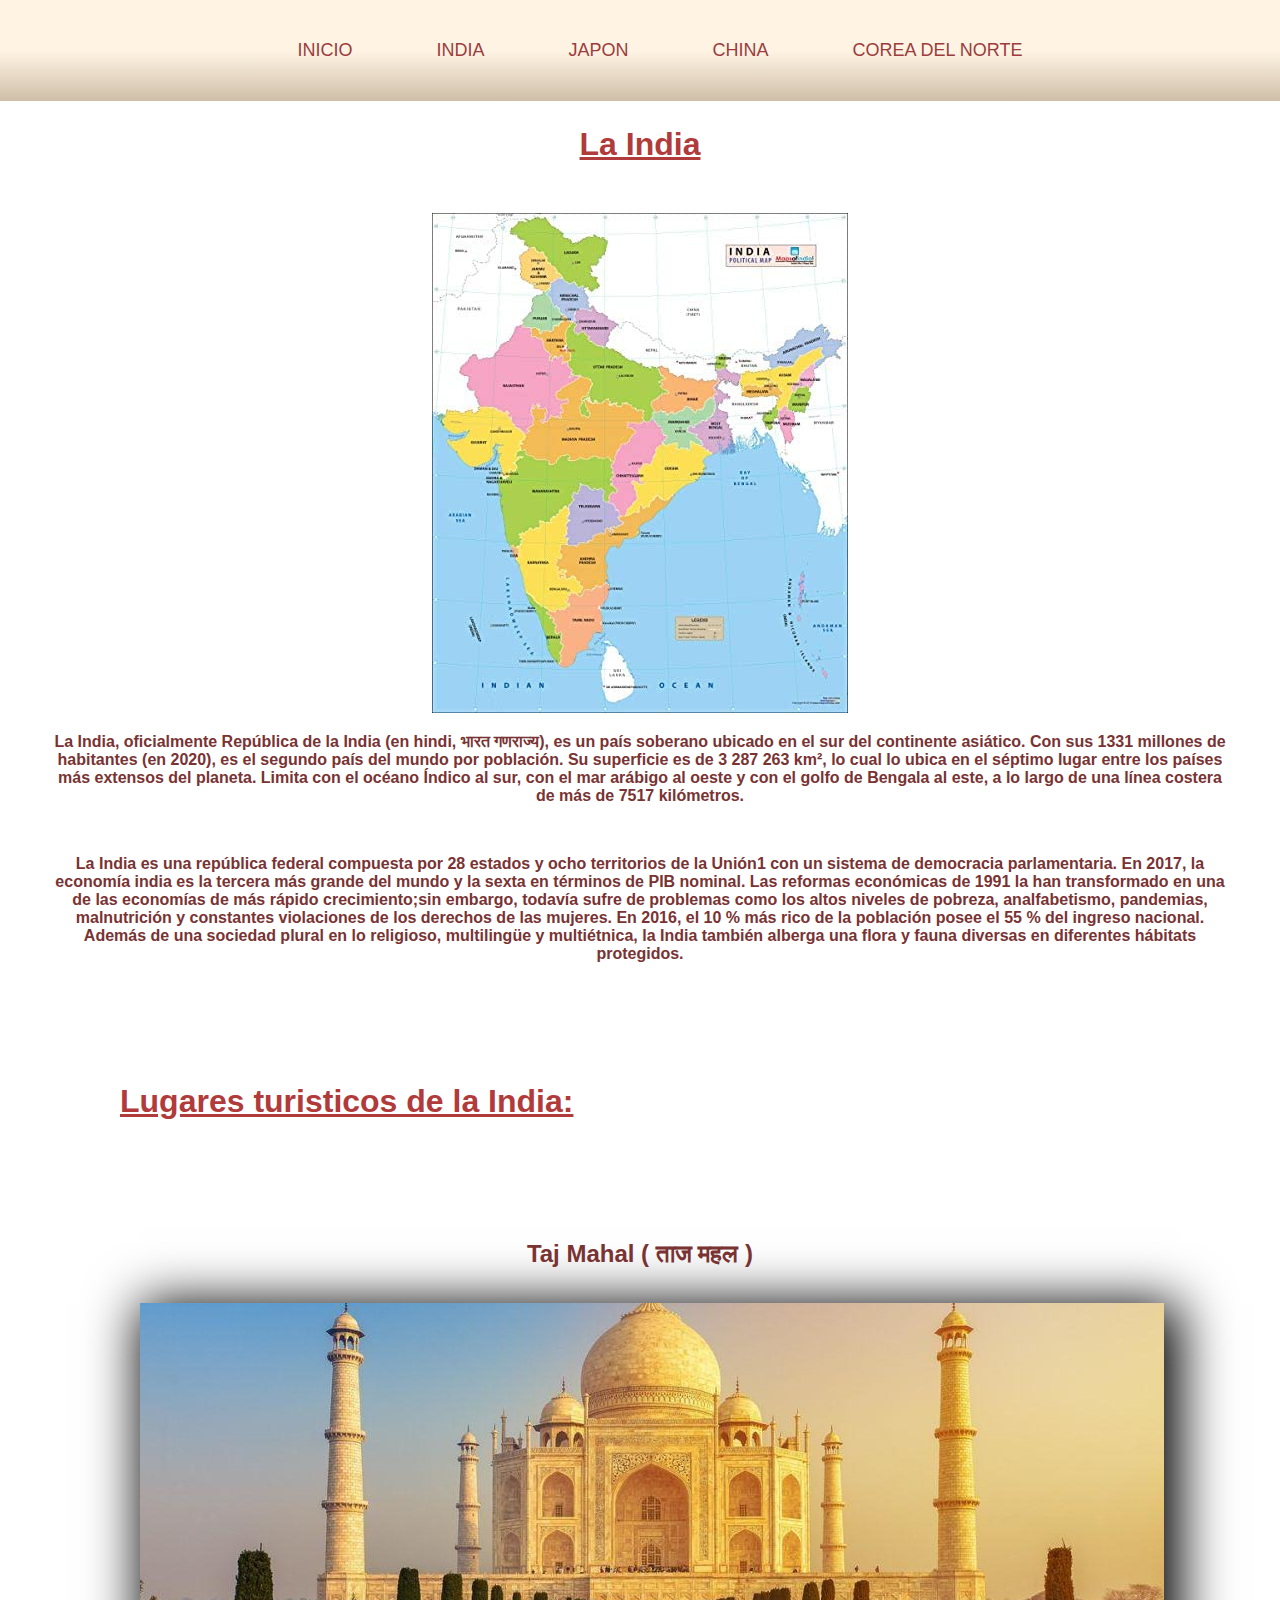
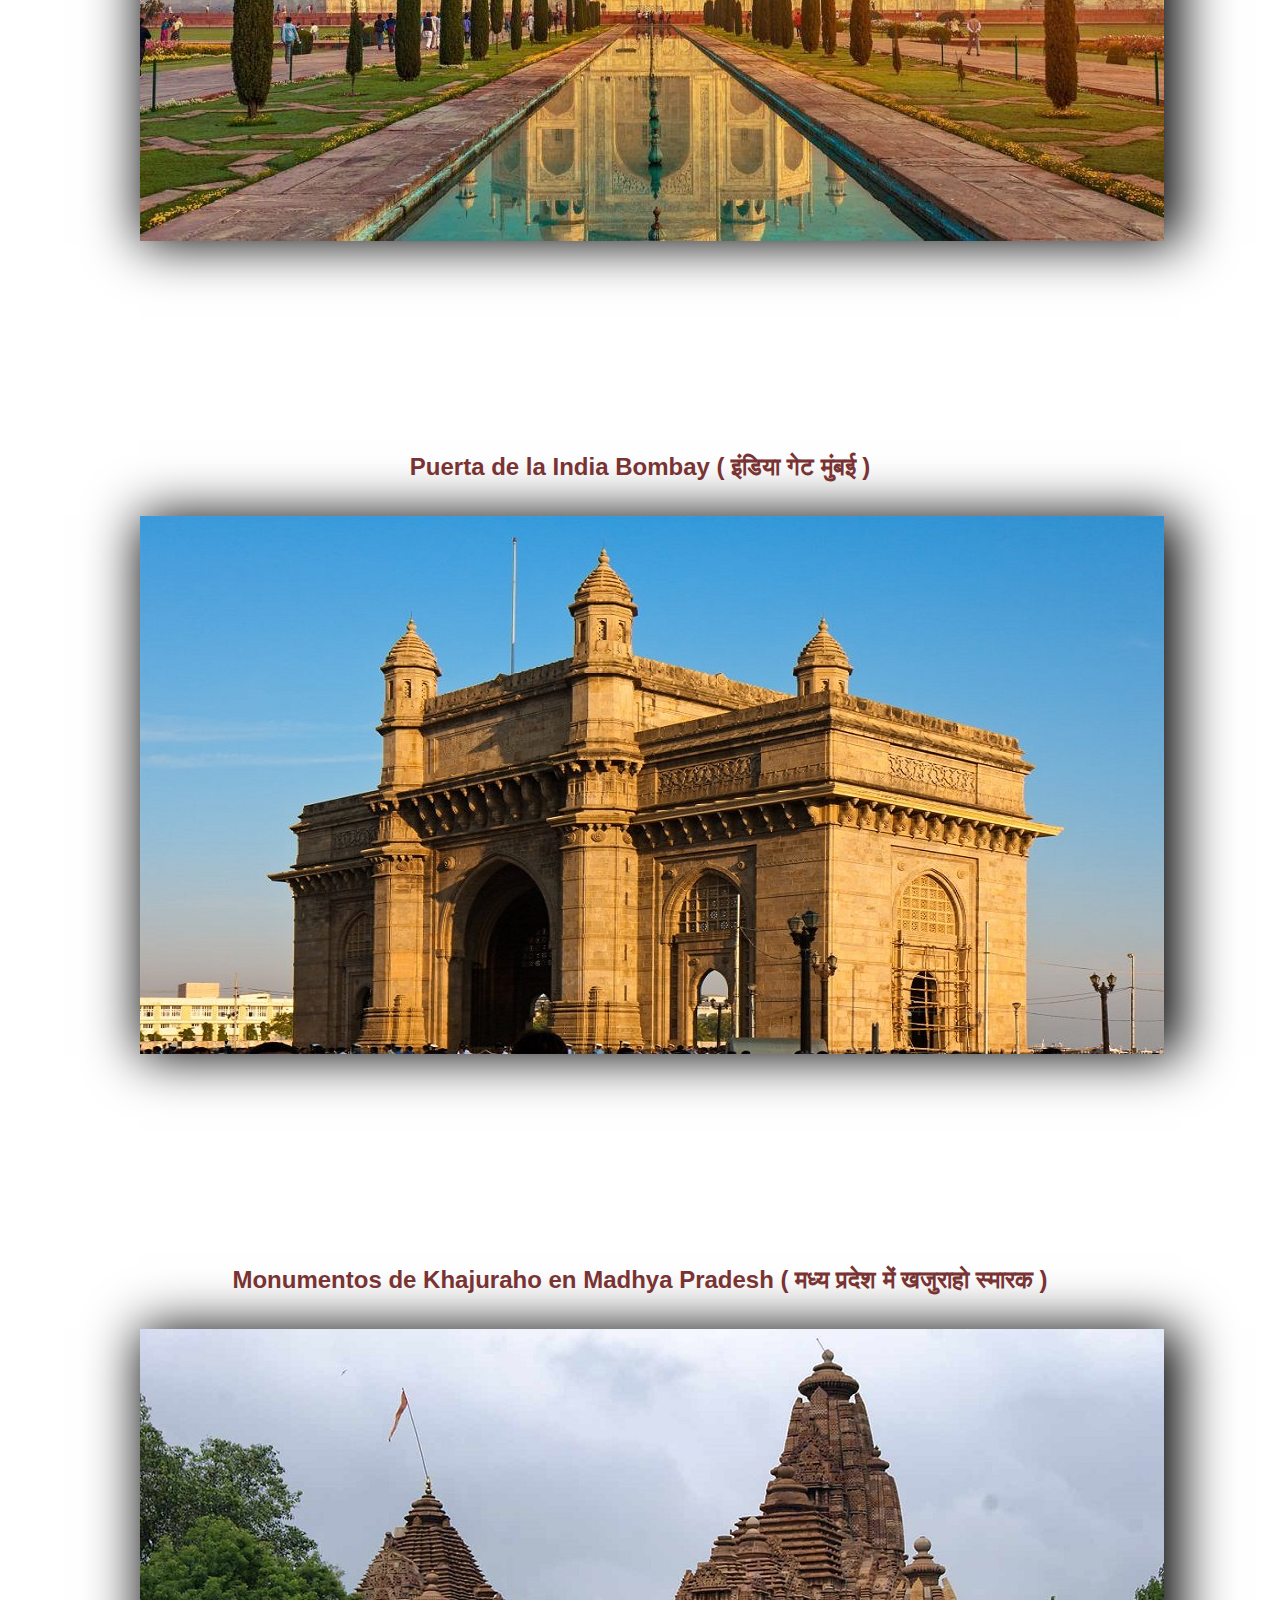
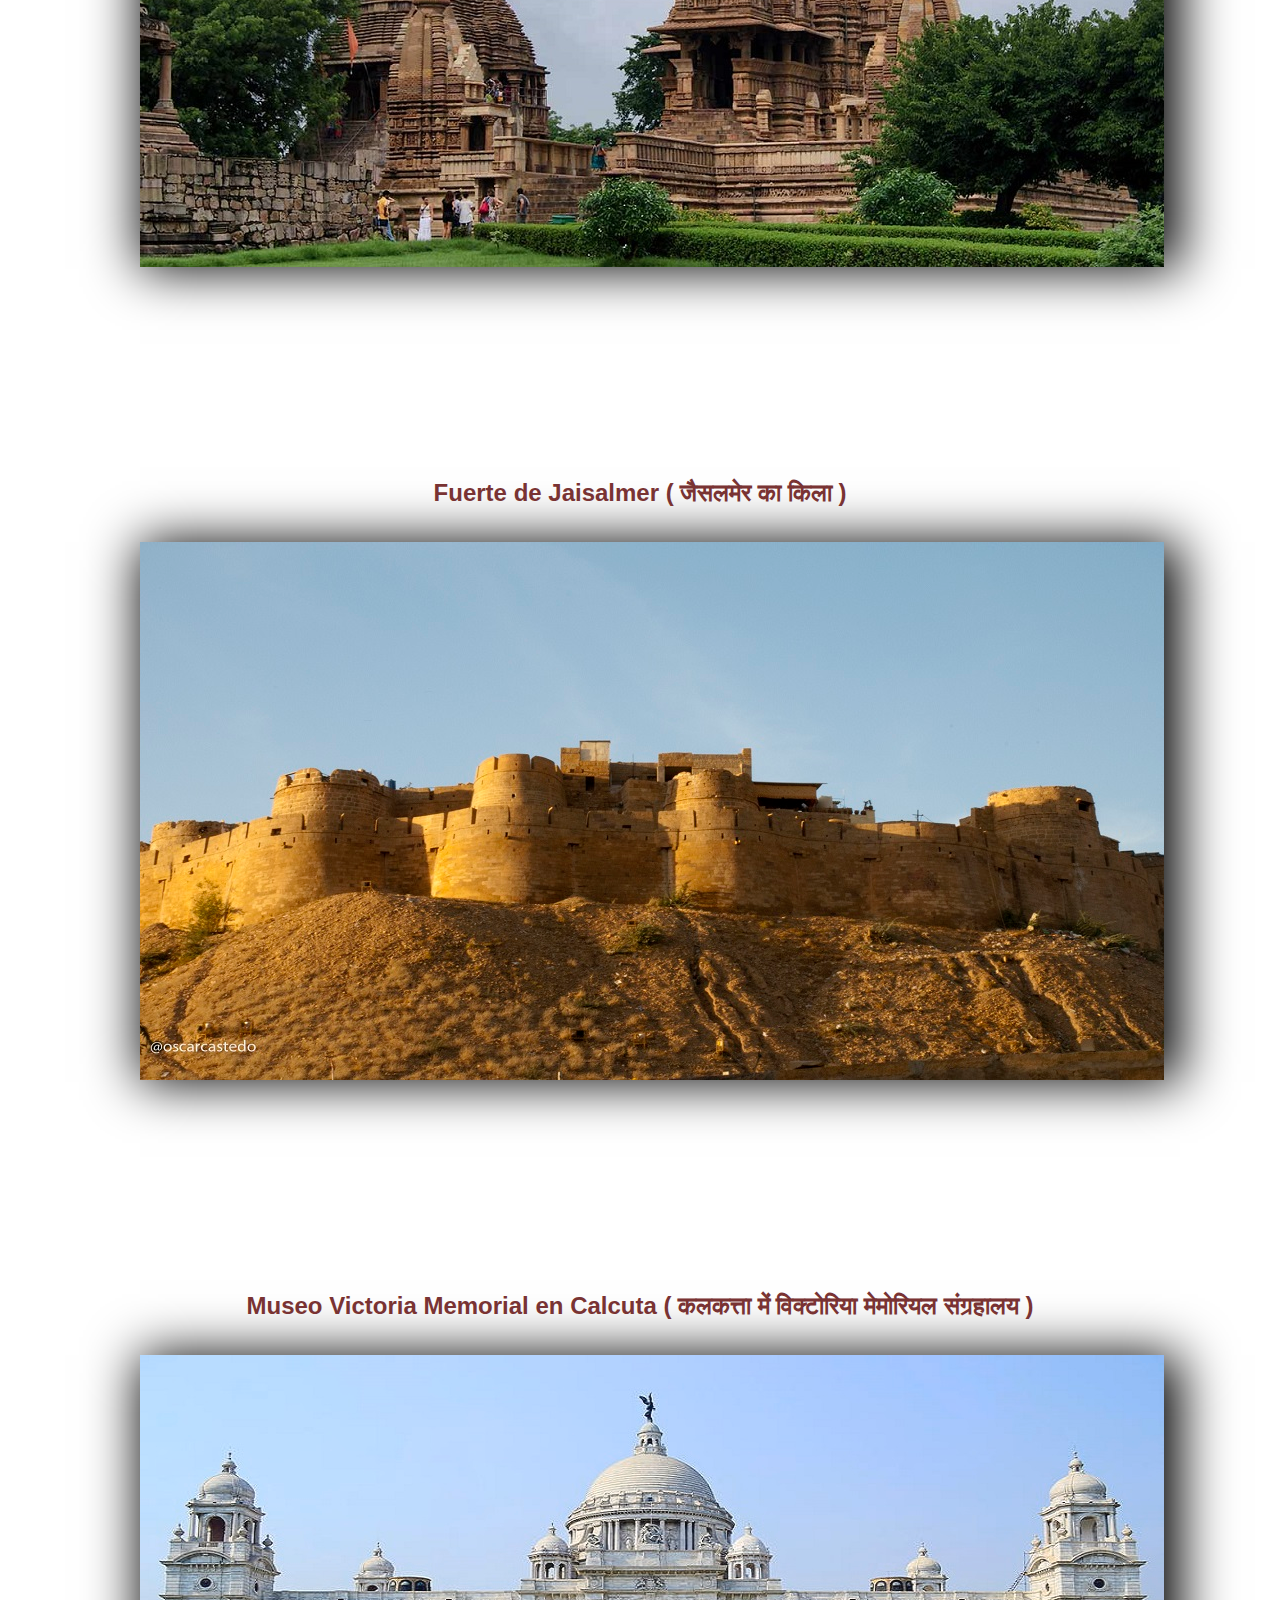
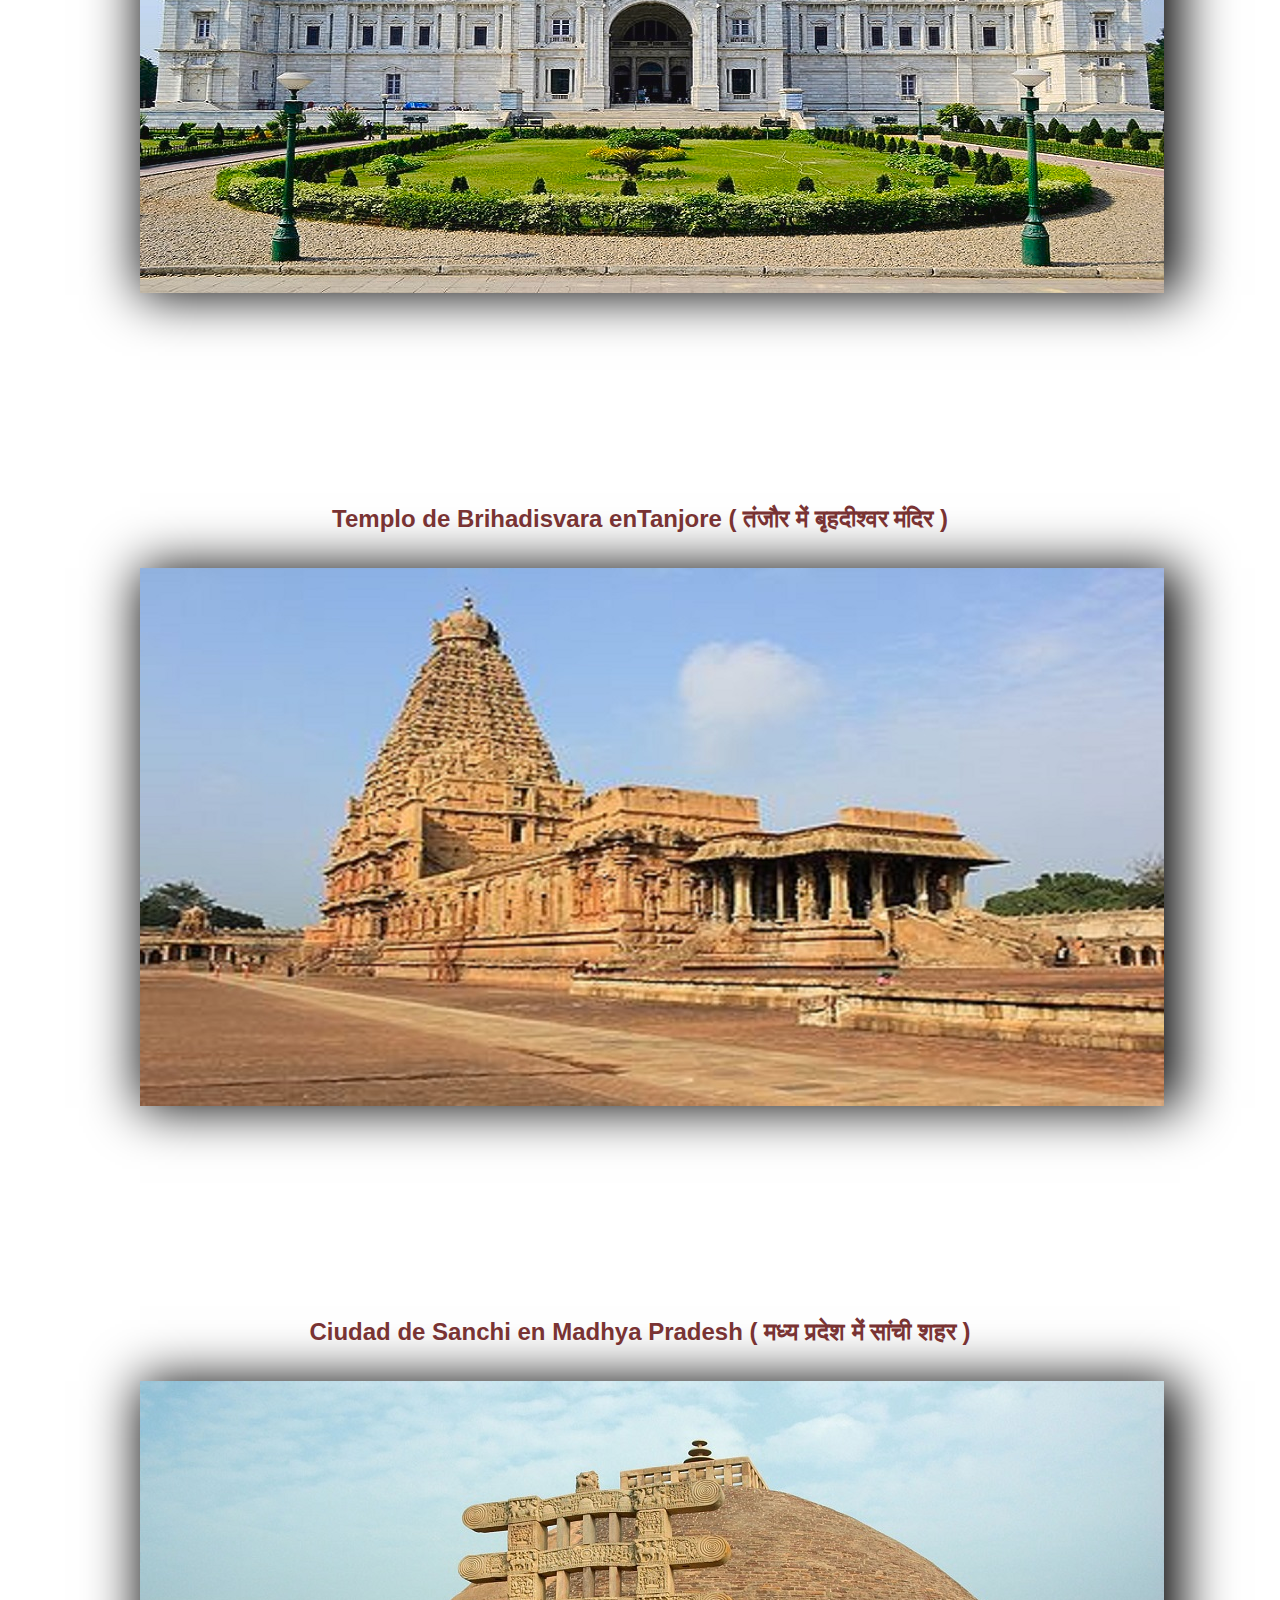
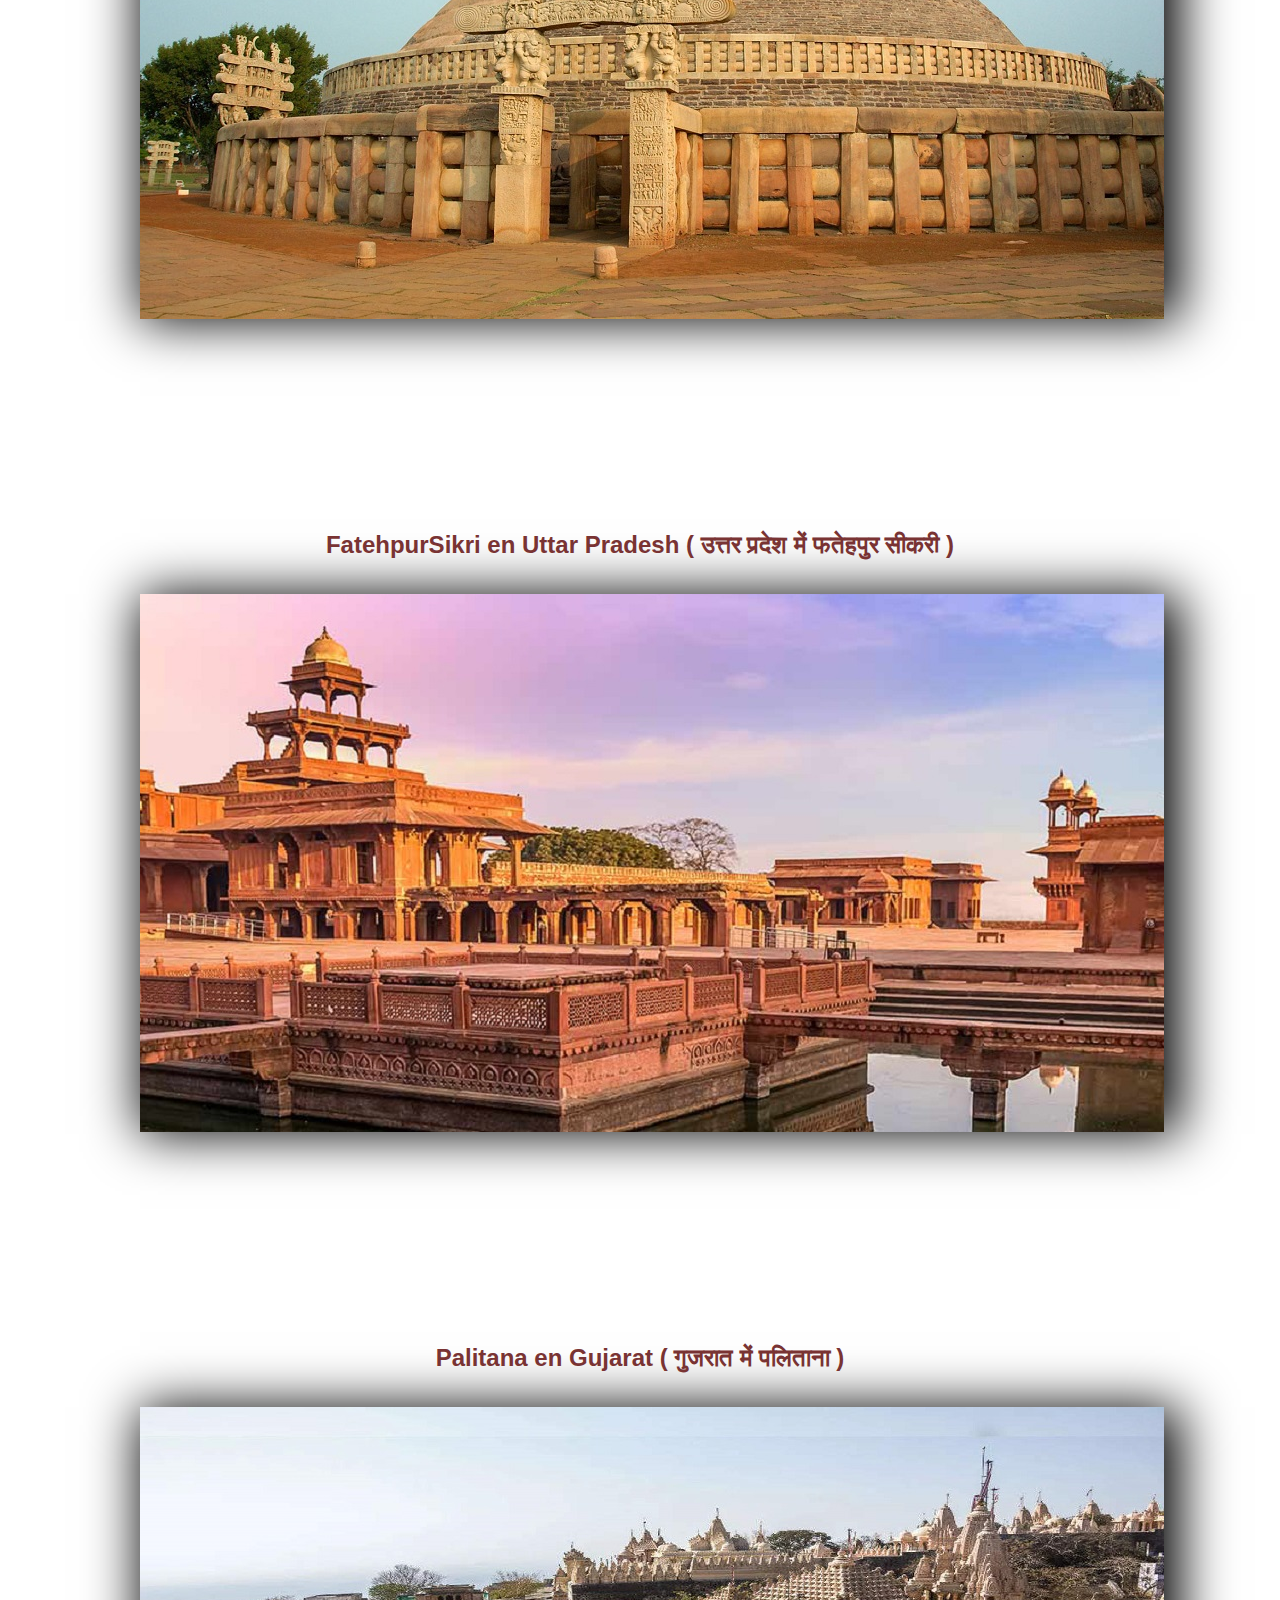
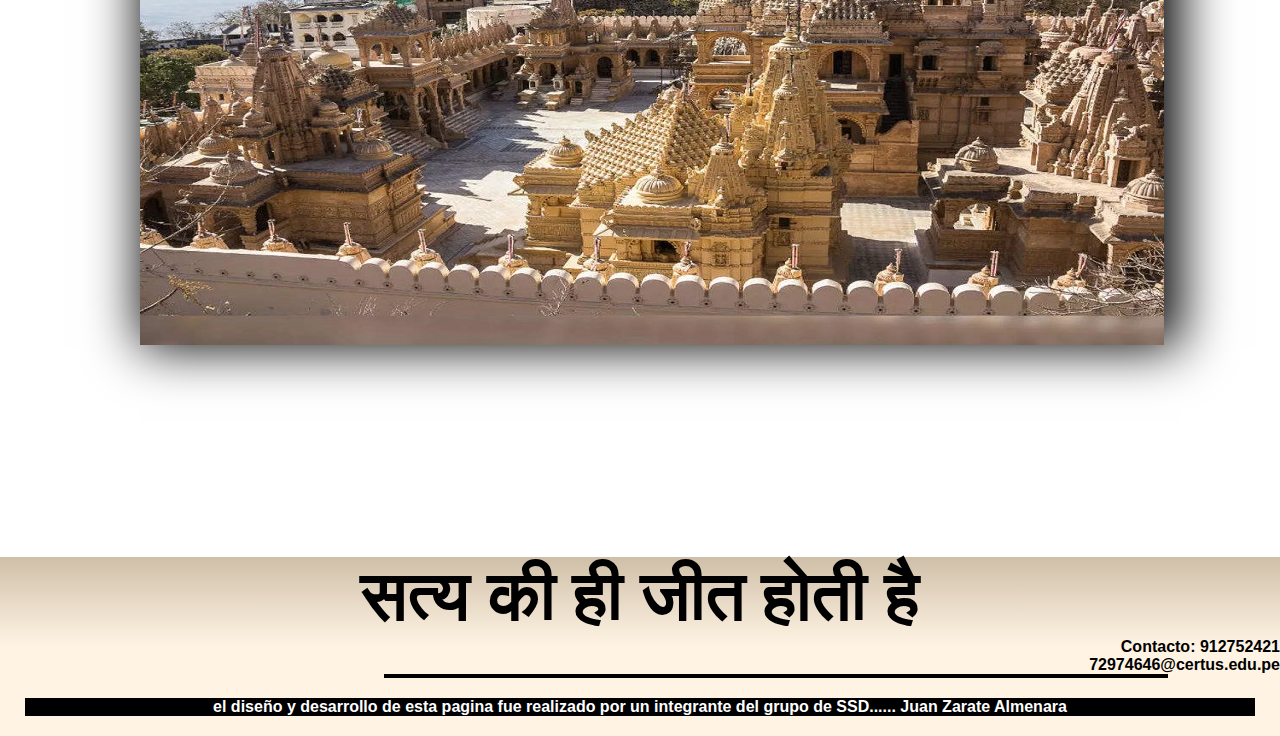
==== tarea 2/index.html @ 2cebdba0 "Add files via upload" ====
<!DOCTYPE html>
<html lang="es">
<head>
    <meta charset="UTF-8">
    <meta http-equiv="X-UA-Compatible" content="IE=edge">
    <meta name="viewport" content="width=device-width, initial-scale=1.0">
    <link rel="stylesheet" href="/tarea 2/Continente.css">
    <title>India</title>
</head>
<body>
    <nav class="menu">
        <ul>
            <li><a href="#">INICIO</a></li>
            <li><a href="#">INDIA</a></li>
            <li><a href="#">JAPON</a></li>
            <li><a href="#">CHINA</a></li>
            <li><a href="#">COREA DEL NORTE</a></li>
        </ul>
    </nav>
    <h1 class="title">
        La India
    </h1>
    <div class="imagen">
        <img src="/tarea 2/Imagenes/iii.jpg">
    </div>
    <section class="historia"><h4>
        La India, oficialmente República de la India (en hindi, भारत गणराज्य), es un país soberano ubicado en el sur del continente asiático. Con sus 1331 millones de habitantes (en 2020), es el segundo país del mundo por población. Su superficie es de 3 287 263 km², lo cual lo ubica en el séptimo lugar entre los países más extensos del planeta. Limita con el océano Índico al sur, con el mar arábigo al oeste y con el golfo de Bengala al este, a lo largo de una línea costera de más de 7517 kilómetros.</h4>
        </section>
    <section class="historia2"> <h4> La India es una república federal compuesta por 28 estados y ocho territorios de la Unión1 con un sistema de democracia parlamentaria.  En 2017, la economía india es la tercera más grande del mundo y la sexta en términos de PIB nominal. Las reformas económicas de 1991 la han transformado en una de las economías de más rápido crecimiento;sin embargo, todavía sufre de problemas como los altos niveles de pobreza, analfabetismo, pandemias, malnutrición y constantes violaciones de los derechos de las mujeres. En 2016, el 10 % más rico de la población posee el 55 % del ingreso nacional. Además de una sociedad plural en lo religioso, multilingüe y multiétnica, la India también alberga una flora y fauna diversas en diferentes hábitats protegidos.</h4> 
    </section>
    <section class="lugares">
        <h1>Lugares turisticos de la India: </h1>
    </section>

    <section class="primero">
        <h2>Taj Mahal ( ताज महल )</h2>
    </section>
    <div class="imagen1">
        <img src="/tarea 2/Imagenes/1turismo.jpg">
    </div>

    <section class="segundo">
        <h2>Puerta de la India Bombay ( इंडिया गेट मुंबई )</h2>
    </section>
    <div class="imagen2">
        <img src="/tarea 2/Imagenes/turismo2.jpg">
    </div>

    <section class="tercero">
        <h2>Monumentos de Khajuraho en Madhya Pradesh ( मध्य प्रदेश में खजुराहो स्मारक )</h2>
    </section>
    <div class="imagen3">
        <img src="/tarea 2/Imagenes/turismo3,.jpg">
    </div>

    <section class="cuarto">
        <h2>Fuerte de Jaisalmer ( जैसलमेर का किला )</h2>
    </section>
    <div class="imagen4">
        <img src="/tarea 2/Imagenes/turismo4.jpg">
    </div>

    <section class="quinto">
        <h2>Museo Victoria Memorial en Calcuta ( कलकत्ता में विक्टोरिया मेमोरियल संग्रहालय )</h2>
    </section>
    <div class="imagen5">
        <img src="/tarea 2/Imagenes/turismo5.jpg">
    </div>

    <section class="sexto">
        <h2>Templo de Brihadisvara enTanjore ( तंजौर में बृहदीश्वर मंदिर )</h2>
    </section>
    <div class="imagen6">
        <img src="/tarea 2/Imagenes/turismo6.jpg">
    </div>

    <section class="septimo">
        <h2>Ciudad de Sanchi en Madhya Pradesh ( मध्य प्रदेश में सांची शहर )</h2>
    </section>
    <div class="imagen7">
        <img src="/tarea 2/Imagenes/turismo7.jpg">
    </div>

    <section class="octavo">
        <h2>FatehpurSikri en Uttar Pradesh ( उत्तर प्रदेश में फतेहपुर सीकरी )</h2>
    </section>
    <div class="imagen8">
        <img src="/tarea 2/Imagenes/turismo8.jpg">
    </div>

    <section class="noveno">
        <h2>Palitana en Gujarat ( गुजरात में पलिताना )</h2>
    </section>
    <div class="imagen9">
        <img src="/tarea 2/Imagenes/turismo9.jpg">
    </div>
    <footer>
        <div class="emblema"><h1>सत्य की ही जीत होती है</h1></div>
        <div class="contacto">
            <p>Contacto: 912752421</p><br>
            <p>72974646@certus.edu.pe</p>
        </div>
        <hr>
        <div class="ultimo">
            el diseño y desarrollo de esta pagina fue realizado por un integrante del grupo de SSD...... Juan Zarate Almenara 
        </div>
    </footer>
</body>
</html>
---- tarea 2/Continente.css ----
*{margin: 0}
body{
    background-image: url(/tarea\ 2/imagenes/1525903094.jpg);
}

.menu{
    background:linear-gradient(#FFF4E4 50%, #CFBFA8);
    text-align: center;
    height: 100%;
}

.menu li{
    display: inline-block;
    font-family: 'Franklin Gothic Medium', 'Arial Narrow', Arial, sans-serif;
}

.menu a{
    padding: 40px;
    color: black;
    text-decoration: none;
    display: block;
    font-size: 18px;
    color: #9C3C3C;
}

.menu a:hover{
    background:linear-gradient(#CFBFA8 30%, #FFF4E4);
    font-size: 21px;
}

.title{
    text-align: center;
    margin: 25px 0 0px 0;
    font-family: 'Trebuchet MS', 'Lucida Sans Unicode', 'Lucida Grande', 'Lucida Sans', Arial, sans-serif;
    color:#B13B3B ;
    text-decoration: underline solid #B13B3B;
}

.imagen{
    text-align: center;
    width: 649px;
    height: 400px;
    margin: 50px auto ;
}

.historia{
    font-family: 'Lucida Sans', 'Lucida Sans Regular', 'Lucida Grande', 'Lucida Sans Unicode', Geneva, Verdana, sans-serif;
    text-align: center;
    margin: 120px 50px 50px;
    color: #793333;
}

.historia2{
    font-family: 'Lucida Sans', 'Lucida Sans Regular', 'Lucida Grande', 'Lucida Sans Unicode', Geneva, Verdana, sans-serif;
    text-align: center;
    color: #793333;
    margin: 0px 50px 50px;
}

.lugares{
    margin: 120px;
    color: #B13B3B;
    font-family: 'Lucida Sans', 'Lucida Sans Regular', 'Lucida Grande', 'Lucida Sans Unicode', Geneva, Verdana, sans-serif;
    text-decoration: underline solid #B13B3B;
}

.primero{
    text-align: center;
    font-family: 'Lucida Sans', 'Lucida Sans Regular', 'Lucida Grande', 'Lucida Sans Unicode', Geneva, Verdana, sans-serif;
    color: #793333;
}

.imagen1{
    width: 1000px;
    height: 500px;
    margin: 35px auto ;
    background-color: #B13B3B;
    box-shadow: black 20px 20px 50px 20px;
    text-align: center;
}

.segundo{
    text-align: center;
    font-family: 'Lucida Sans', 'Lucida Sans Regular', 'Lucida Grande', 'Lucida Sans Unicode', Geneva, Verdana, sans-serif;
    color: #793333;
    margin: 250px 5px 35px 5px;
}

.imagen2{
    width: 1000px;
    height: 500px;
    margin: auto;
    background-color: #B13B3B;
    box-shadow: black 20px 20px 50px 20px;
    text-align: center;
}

.tercero{
    text-align: center;
    font-family: 'Lucida Sans', 'Lucida Sans Regular', 'Lucida Grande', 'Lucida Sans Unicode', Geneva, Verdana, sans-serif;
    color: #793333;
    margin: 250px 5px 35px 5px;
}

.imagen3{
    width: 1000px;
    height: 500px;
    margin: auto;
    background-color: #B13B3B;
    box-shadow: black 20px 20px 50px 20px;
    text-align: center;
}

.cuarto{
    text-align: center;
    font-family: 'Lucida Sans', 'Lucida Sans Regular', 'Lucida Grande', 'Lucida Sans Unicode', Geneva, Verdana, sans-serif;
    color: #793333;
    margin: 250px 5px 35px 5px;
}

.imagen4{
    width: 1000px;
    height: 500px;
    margin: auto;
    background-color: #B13B3B;
    box-shadow: black 20px 20px 50px 20px;
    text-align: center;
}

.quinto{
    text-align: center;
    font-family: 'Lucida Sans', 'Lucida Sans Regular', 'Lucida Grande', 'Lucida Sans Unicode', Geneva, Verdana, sans-serif;
    color: #793333;
    margin: 250px 5px 35px 5px;
}

.imagen5{
    width: 1000px;
    height: 500px;
    margin: auto;
    background-color: #B13B3B;
    box-shadow: black 20px 20px 50px 20px;
    text-align: center;
}

.sexto{
    text-align: center;
    font-family: 'Lucida Sans', 'Lucida Sans Regular', 'Lucida Grande', 'Lucida Sans Unicode', Geneva, Verdana, sans-serif;
    color: #793333;
    margin: 250px 5px 35px 5px;
}

.imagen6{
    width: 1000px;
    height: 500px;
    margin: auto;
    background-color: #B13B3B;
    box-shadow: black 20px 20px 50px 20px;
    text-align: center;
}

.septimo{
    text-align: center;
    font-family: 'Lucida Sans', 'Lucida Sans Regular', 'Lucida Grande', 'Lucida Sans Unicode', Geneva, Verdana, sans-serif;
    color: #793333;
    margin: 250px 5px 35px 5px;
}

.imagen7{
    width: 1000px;
    height: 500px;
    margin: auto;
    background-color: #B13B3B;
    box-shadow: black 20px 20px 50px 20px;
    text-align: center;
}

.octavo{
    text-align: center;
    font-family: 'Lucida Sans', 'Lucida Sans Regular', 'Lucida Grande', 'Lucida Sans Unicode', Geneva, Verdana, sans-serif;
    color: #793333;
    margin: 250px 5px 35px 5px;
}

.imagen8{
    width: 1000px;
    height: 500px;
    margin: auto;
    background-color: #B13B3B;
    box-shadow: black 20px 20px 50px 20px;
    text-align: center;
}

.noveno{
    text-align: center;
    font-family: 'Lucida Sans', 'Lucida Sans Regular', 'Lucida Grande', 'Lucida Sans Unicode', Geneva, Verdana, sans-serif;
    color: #793333;
    margin: 250px 5px 35px 5px;
}

.imagen9{
    width: 1000px;
    height: 500px;
    margin: auto;
    background-color: #B13B3B;
    box-shadow: black 20px 20px 50px 20px;
    text-align: center;
}

footer{
    background:linear-gradient(#CFBFA8  ,#FFF4E4 50%);
    position: absolute;
    width: 100%;
    margin: 250px 0px;
}

.emblema{
    text-align: center;
    font-size: 35px;
}

.contacto p{
    float: right;
    height: 50%;
    font-family: 'Gill Sans', 'Gill Sans MT', Calibri, 'Trebuchet MS', sans-serif;
    font-weight: 700;
}


hr{
    width: 780px;
    text-align: center;
    margin:10px 30%;
    border: 2px solid black;
}

.ultimo{
    text-align: center;
    margin: 20px 25px;
    font-family: 'Lucida Sans', 'Lucida Sans Regular', 'Lucida Grande', 'Lucida Sans Unicode', Geneva, Verdana, sans-serif;
    font-weight: 600;
    color: white;
    background-color:#000000;
}
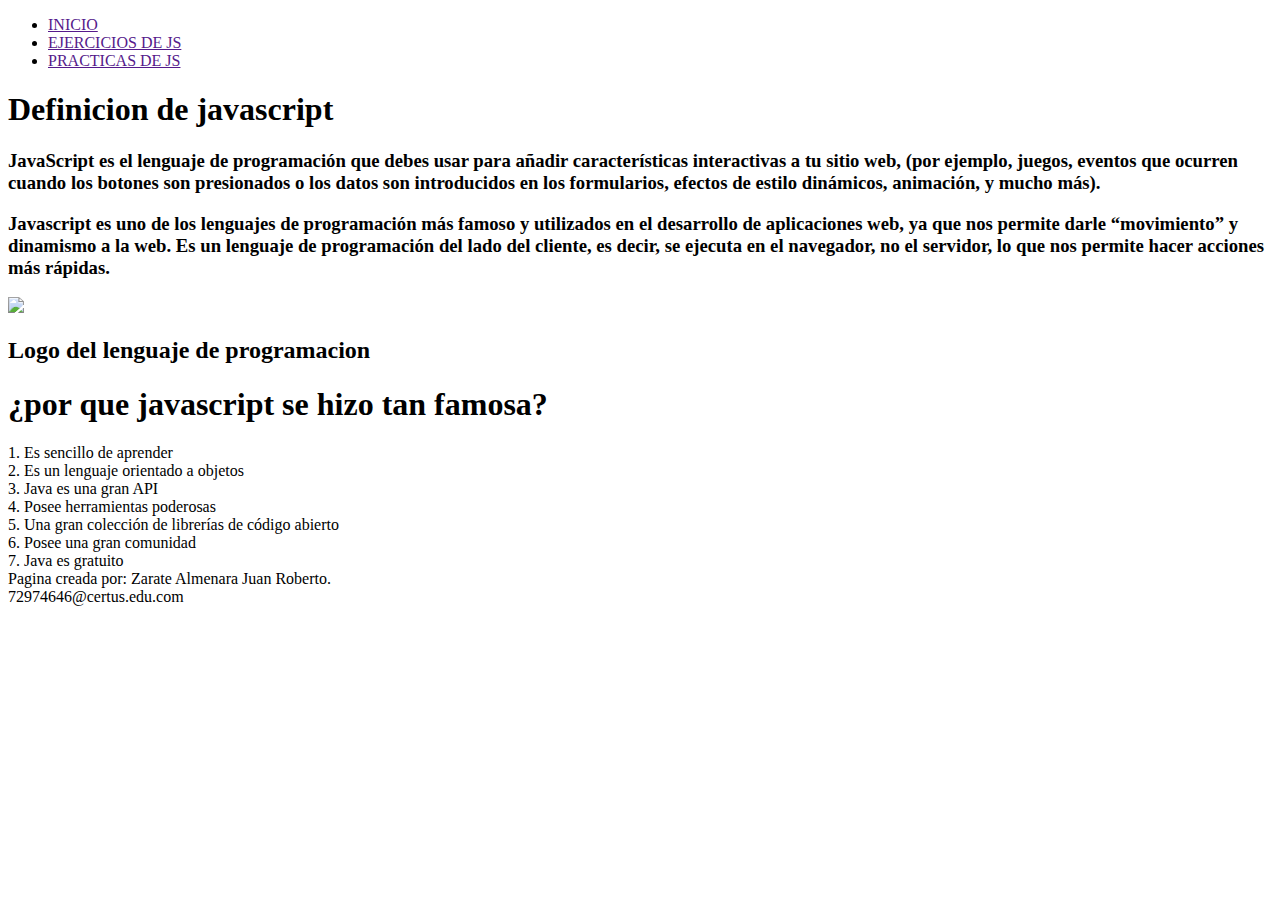
==== commit 5373d95a: "Add files via upload" ====
--- a/tarea 2/index.html
+++ b/tarea 2/index.html
@@ -4,106 +4,67 @@
     <meta charset="UTF-8">
     <meta http-equiv="X-UA-Compatible" content="IE=edge">
     <meta name="viewport" content="width=device-width, initial-scale=1.0">
-    <link rel="stylesheet" href="/tarea 2/Continente.css">
-    <title>India</title>
+    <title>Aprendiendo más sobre javascript</title>
+    <link rel="stylesheet" href="/tarea.css">
 </head>
 <body>
     <nav class="menu">
         <ul>
-            <li><a href="#">INICIO</a></li>
-            <li><a href="#">INDIA</a></li>
-            <li><a href="#">JAPON</a></li>
-            <li><a href="#">CHINA</a></li>
-            <li><a href="#">COREA DEL NORTE</a></li>
+            <li><a href="">INICIO </a></li>
+            <li><a href=""> EJERCICIOS DE JS</a></li>
+            <li><a href="">PRACTICAS DE JS </a></li>
         </ul>
     </nav>
     <h1 class="title">
-        La India
+        Definicion de javascript
     </h1>
+    
+    <h3>
+        <p class="p1">
+            JavaScript es el lenguaje de programación que debes usar para añadir
+características interactivas a tu sitio web, (por ejemplo, juegos,
+eventos que ocurren cuando los botones son presionados o los datos
+son introducidos en los formularios, efectos de estilo dinámicos, 
+animación, y mucho más).
+        </p>
+        <p class="p2">
+            Javascript es uno de los lenguajes de programación más famoso y utilizados 
+en el desarrollo de aplicaciones web, ya que nos permite darle “movimiento”
+y dinamismo a la web. 
+Es un lenguaje de programación del lado del cliente, es decir, se ejecuta
+en el navegador, no el servidor, lo que nos permite hacer acciones más rápidas.
+        </p>
+    </h3>
+
     <div class="imagen">
-        <img src="/tarea 2/Imagenes/iii.jpg">
+        <img src="/imagenes/javascript-300x300.png">
     </div>
-    <section class="historia"><h4>
-        La India, oficialmente República de la India (en hindi, भारत गणराज्य), es un país soberano ubicado en el sur del continente asiático. Con sus 1331 millones de habitantes (en 2020), es el segundo país del mundo por población. Su superficie es de 3 287 263 km², lo cual lo ubica en el séptimo lugar entre los países más extensos del planeta. Limita con el océano Índico al sur, con el mar arábigo al oeste y con el golfo de Bengala al este, a lo largo de una línea costera de más de 7517 kilómetros.</h4>
-        </section>
-    <section class="historia2"> <h4> La India es una república federal compuesta por 28 estados y ocho territorios de la Unión1 con un sistema de democracia parlamentaria.  En 2017, la economía india es la tercera más grande del mundo y la sexta en términos de PIB nominal. Las reformas económicas de 1991 la han transformado en una de las economías de más rápido crecimiento;sin embargo, todavía sufre de problemas como los altos niveles de pobreza, analfabetismo, pandemias, malnutrición y constantes violaciones de los derechos de las mujeres. En 2016, el 10 % más rico de la población posee el 55 % del ingreso nacional. Además de una sociedad plural en lo religioso, multilingüe y multiétnica, la India también alberga una flora y fauna diversas en diferentes hábitats protegidos.</h4> 
-    </section>
-    <section class="lugares">
-        <h1>Lugares turisticos de la India: </h1>
+
+    <section class="tema1">
+        <h2>
+            Logo del lenguaje de programacion
+        </h2>
     </section>
 
-    <section class="primero">
-        <h2>Taj Mahal ( ताज महल )</h2>
-    </section>
-    <div class="imagen1">
-        <img src="/tarea 2/Imagenes/1turismo.jpg">
+    <h1 class="tema2">
+        ¿por que javascript se hizo tan famosa?
+    </h1>
+    <div class="tema3">
+        <div>1. Es sencillo de aprender</div>
+        <div>2. Es un lenguaje orientado a objetos</div>
+        <div>3. Java es una gran API</div>
+        <div>4. Posee herramientas poderosas</div>
+        <div>5. Una gran colección de librerías de código abierto</div>
+        <div>6. Posee una gran comunidad</div>
+        <div>7. Java es gratuito</div>
     </div>
-
-    <section class="segundo">
-        <h2>Puerta de la India Bombay ( इंडिया गेट मुंबई )</h2>
-    </section>
-    <div class="imagen2">
-        <img src="/tarea 2/Imagenes/turismo2.jpg">
-    </div>
-
-    <section class="tercero">
-        <h2>Monumentos de Khajuraho en Madhya Pradesh ( मध्य प्रदेश में खजुराहो स्मारक )</h2>
-    </section>
-    <div class="imagen3">
-        <img src="/tarea 2/Imagenes/turismo3,.jpg">
-    </div>
-
-    <section class="cuarto">
-        <h2>Fuerte de Jaisalmer ( जैसलमेर का किला )</h2>
-    </section>
-    <div class="imagen4">
-        <img src="/tarea 2/Imagenes/turismo4.jpg">
-    </div>
-
-    <section class="quinto">
-        <h2>Museo Victoria Memorial en Calcuta ( कलकत्ता में विक्टोरिया मेमोरियल संग्रहालय )</h2>
-    </section>
-    <div class="imagen5">
-        <img src="/tarea 2/Imagenes/turismo5.jpg">
-    </div>
-
-    <section class="sexto">
-        <h2>Templo de Brihadisvara enTanjore ( तंजौर में बृहदीश्वर मंदिर )</h2>
-    </section>
-    <div class="imagen6">
-        <img src="/tarea 2/Imagenes/turismo6.jpg">
-    </div>
-
-    <section class="septimo">
-        <h2>Ciudad de Sanchi en Madhya Pradesh ( मध्य प्रदेश में सांची शहर )</h2>
-    </section>
-    <div class="imagen7">
-        <img src="/tarea 2/Imagenes/turismo7.jpg">
-    </div>
-
-    <section class="octavo">
-        <h2>FatehpurSikri en Uttar Pradesh ( उत्तर प्रदेश में फतेहपुर सीकरी )</h2>
-    </section>
-    <div class="imagen8">
-        <img src="/tarea 2/Imagenes/turismo8.jpg">
-    </div>
-
-    <section class="noveno">
-        <h2>Palitana en Gujarat ( गुजरात में पलिताना )</h2>
-    </section>
-    <div class="imagen9">
-        <img src="/tarea 2/Imagenes/turismo9.jpg">
-    </div>
-    <footer>
-        <div class="emblema"><h1>सत्य की ही जीत होती है</h1></div>
-        <div class="contacto">
-            <p>Contacto: 912752421</p><br>
-            <p>72974646@certus.edu.pe</p>
-        </div>
-        <hr>
-        <div class="ultimo">
-            el diseño y desarrollo de esta pagina fue realizado por un integrante del grupo de SSD...... Juan Zarate Almenara 
-        </div>
+    <footer class="footer">
+        <section class="r">
+            Pagina creada por: Zarate Almenara Juan Roberto.
+        </section>
+        <section class="final">
+            72974646@certus.edu.com
+        </section>
     </footer>
 </body>
 </html>